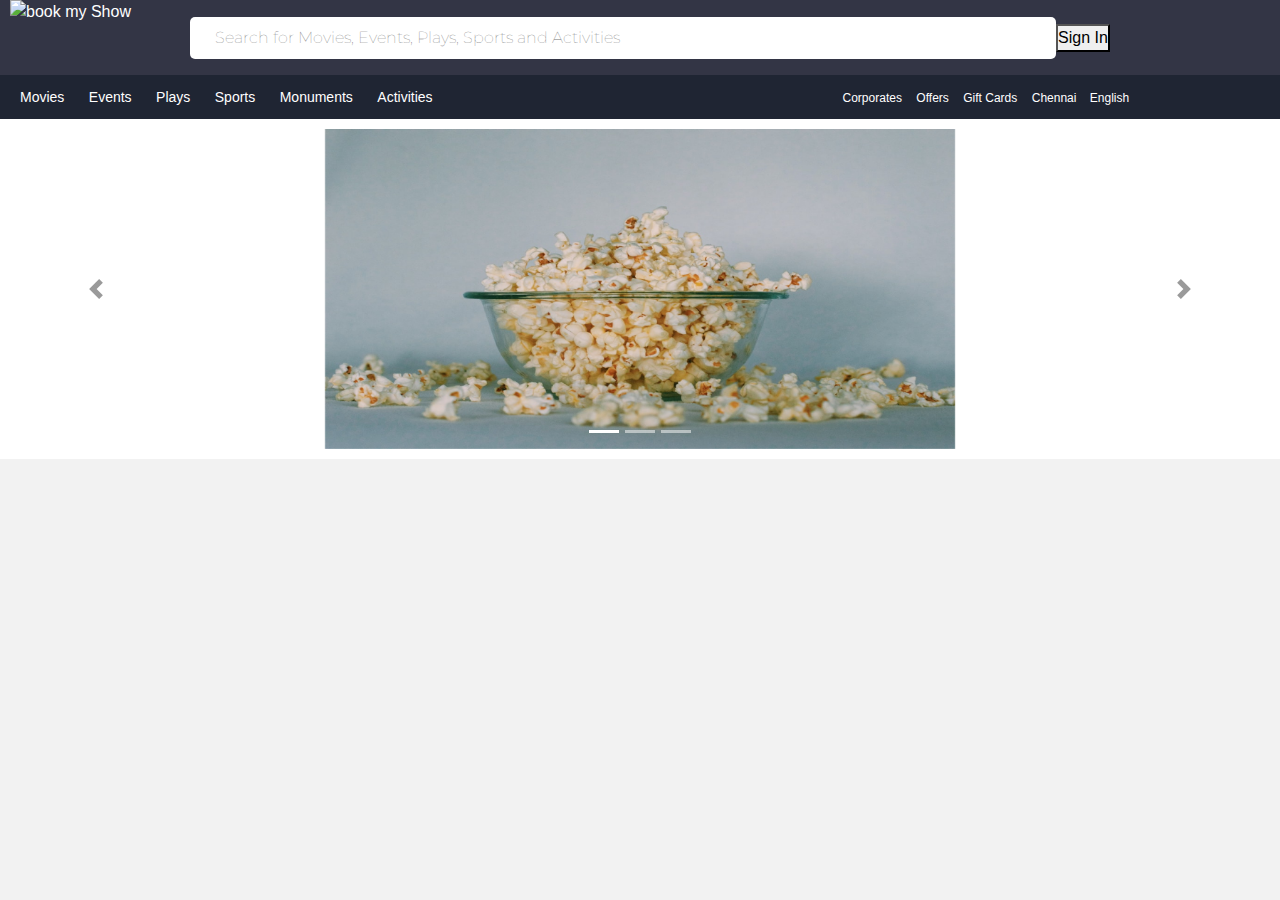
==== index.html @ beffe7b0 "Rough MVC" ====
<!DOCTYPE html>
<html>
<head>
	<title></title>
</head>
<link rel="stylesheet" type="text/css" href="./BMS.css">
<link rel="stylesheet" href="https://maxcdn.bootstrapcdn.com/bootstrap/4.5.0/css/bootstrap.min.css">
<script src="https://ajax.googleapis.com/ajax/libs/jquery/3.5.1/jquery.min.js"></script>
<script src="https://cdnjs.cloudflare.com/ajax/libs/popper.js/1.16.0/umd/popper.min.js"></script>
<script src="https://maxcdn.bootstrapcdn.com/bootstrap/4.5.0/js/bootstrap.min.js"></script>
<body>
	
    <!-- Nav Bar Content is available here-->
    <nav id="nav-bar">
			<div class="main-nav-bar-container">
				<img src="https://etimg.etb2bimg.com/thumb/69202666.cms?width=610&resizemode=3" alt="book my Show">
				<div class="search-section">
					<i class="fas fa-search"></i>
					<input type="text" placeholder="Search for Movies, Events, Plays, Sports and Activities">
				</div>
				<button href="#jsModal" id="popup" class="jsModalTrigger" class="sign-in-btn">Sign In</button>
				<span class="slide-opener"><i class="fas fa-bars"></i></span> 
			</div>
			<div class="sub-nav-bar-container">
				<div class="main-events">
					<a href="#">Movies</a>
					<a href="#">Events</a>
					<a href="#">Plays</a>
					<a href="#">Sports</a>
					<a href="#">Monuments</a>
					<a href="#">Activities</a>
				</div>
				<div class="sub-events">
					<a href="#">Corporates</a>
					<a href="#">Offers</a>
					<a href="#">Gift Cards</a>
					<a href="#">Chennai <i class="fas fa-caret-down"></i></a>
					<a href="#">English <i class="fas fa-caret-down"></i></a>
				</div>
			</div>
		</nav>
	
		<!-- Slider content is available here-->
		<div id="sign-in-slide">
			<div class="slide-main-container">
				<div class="sign-in-up-logo">
						<i class="far fa-user fa-2x"></i>
				</div>
				<div class="sign-in-up-text">
					<div class="guest-text">Welcome</div>
					<div><button href="#">Login / Register</button></div>
				</div>
				<span class="slide-closer"><i class="fas fa-times "></i></i></span> 
			</div>
			<div class="slide-content">
				<div><a href="#">Notification</a></div> 
				<div><a href="#">QuikPay</a></div> 
				<div><a href="#">Purchase History</a></div> 
				<div><a href="#">Rewards</a></div> 
				<div><a href="#">BookASmile</a></div> 
				<div><a href="#">Help & Support</a></div> 
				<div><a href="#">Settings</a></div> 
			</div>
		</div>

			 <div id="demo" class="carousel slide" data-ride="carousel">

					<!-- Indicators -->
					<ul class="carousel-indicators">
					  <li data-target="#demo" data-slide-to="0" class="active"></li>
					  <li data-target="#demo" data-slide-to="1"></li>
					  <li data-target="#demo" data-slide-to="2"></li>
					</ul>
					
					<!-- The slideshow -->
					<div class="carousel-inner">
					  <div class="carousel-item active">
						<img src="./images/slideshow1.jpeg" alt="Image 1" width="1100" height="500">
					  </div>
					  <div class="carousel-item">
						<img src="./images/slideshow2.jpeg" alt="Image 2" width="1100" height="500">
					  </div>
					  <div class="carousel-item">
						<img src="./images/slideshow3.jpeg" alt="Image 3" width="1100" height="500">
					  </div>
					</div>
					
					<!-- Left and right controls -->
					<a class="carousel-control-prev" href="#demo" data-slide="prev">
					  <span class="carousel-control-prev-icon"></span>
					</a>
					<a class="carousel-control-next" href="#demo" data-slide="next">
					  <span class="carousel-control-next-icon"></span>
					</a>
				  </div>

<div id="jsModal" class="modal">
  <div class="modaloverlay jsOverlay"></div>
  <div class="modalcontainer">
    <p>Modal window text</p>
    <button class="modalclose jsModalClose">&#10005;</button>
  </div>

</body>

<script type="module" src="./BMS.js"></script>
<script src="https://kit.fontawesome.com/5691412a37.js"></script>
</html>
---- BMS.css ----
@import url("https://fonts.googleapis.com/css?family=Montserrat&display=swap");

@import url("https://stackpath.bootstrapcdn.com/bootstrap/4.4.1/css/bootstrap.min.css");

* {
    margin: 0;
    padding: 0;
    box-sizing: border-box;
    
}
html{
    background-color:#f2f2f2;
	font-family: "Montserrat", sans-serif !important;
}
body {


}

a {
    text-decoration: none;
}


/* Nav Bar Css starts here */
#nav-bar {
    height: 95px;
    background: #333545;
    
}

.main-nav-bar-container {
    display: flex;
    align-items: center;
}

.main-nav-bar-container img {
    width: 130px;
    height: 75px;
    color: white;
    margin-left: 10px;
}

.main-nav-bar-container .search-section {
    margin-left: 50px;
    background: white;
    padding: 1px 1px 1px 15px;
    border-radius: 5px;
}

.main-nav-bar-container i {
    font-size: 14px;
    color: rgba(0, 0, 0, 0.288);
}

.main-nav-bar-container input[type="text"] {
    height: 40px;
    width: 850px;
    color: black;
    outline: none;
    border: none;
    border-radius: 5px;
    font-size: 16px;
    font-family: Montserrat,sans-serif;
    font-weight: 100;
    padding: 1px 1px 1px 10px;
}

.main-nav-bar-container .sign-in-btn {
    margin-left: 80px;
    font-size: 12px;
    padding: 3px 9px;
    outline: none;
    border: none;
    border-radius: 5px;
    background-color: inherit; 
    border: 1px solid white;
    color:white;
    border-style: line;
    cursor: pointer;
}

.main-nav-bar-container .fa-bars {
    color: rgba(216, 216, 216, 0.438);
    font-size: 20px;
    margin-left: 20px;
    cursor: pointer;

}


/* Slider Css */
#sign-in-slide {
    z-index: 2;

    position: absolute;
    height: 100%;
    width: 25%;
    background: white;
    display: none;
    top: 0;
    right: 0;
    transition: all 0.2s;
    box-shadow: -2px 0px 8px 0px rgba(0,0,0,0.75);
}

.slide-main-container {
    display: flex;
    align-items: center;
    background: #333545;
    height: 100px;
    color: white;
}


.slide-main-container 
.sign-in-up-logo 
i {
    color: white;
    margin-left: 50px;
    margin-right: 50px;
}

.slide-main-container 
span 
i {
    color: rgb(228, 212, 212);
    margin-left: 40px;
    cursor: pointer;
}

.slide-main-container 
.sign-in-up-text div {
    font-family: Montserrat, sans-serif;
    font-weight: 100;
    font-size: 14px;
}

.slide-main-container 
.sign-in-up-text div 
button {
    margin-top: 5px;
    font-size: 12px;
    height: max-content;
    padding: 3px 9px;
    outline: none;
    border: none;
    border-radius: 5px;
    background-color: inherit; 
    border: 1px solid rgb(0, 119, 255);
    color:rgb(0, 119, 255);
    border-style: line;
    cursor: pointer;
}

.slide-main-container 
.sign-in-up-text
.guest-text {
    color: rgba(194, 194, 194, 0.555);
    text-align: center;
}

.slide-content div {
    padding: 20px 15px;
    border-bottom: 1px solid rgb(219, 216, 216);
}

.slide-content div a {
    color: black;
    font-family: Montserrat, sans-serif;
    font-weight: 100;
    font-size: 12px;
}

.slide-content div:hover {
    background: rgb(243, 239, 239);
    cursor: pointer;
}

/* Sub Events Css starts here */
.sub-nav-bar-container {
    display: flex;
    background-color: #1f2533;
    padding-top: 10px;
    padding-bottom: 10px;
    /* justify-content: center; */
}

.sub-nav-bar-container .main-events {

    margin-right: 400px;
}

.sub-nav-bar-container 
a {

    color: white;
    font-weight: 100;
    font-size: 14px;
}

.sub-nav-bar-container
.main-events 
a {

    margin-left: 20px;
}

.sub-nav-bar-container
.sub-events 
a {

    margin-left: 10px;
    font-size: 12px;
}


/* SLIDESHOW */
.carousel{
    margin-top: 1.5rem;
    text-align: center;
    padding: 10px;
    background-color: white;
    position: absolute;
}
.carousel-inner img {
    width: 50%;
    height: 320px;

  }
  .carousel-control-next, .carousel-control-prev {
    overflow: hidden;
    opacity: .99!important;
}
.carousel-control-prev-icon{
    filter: drop-shadow(32px 0px 0px grey);
    transform: translate(-32px, 0px);
    opacity: .8;

}
.carousel-control-next-icon{
    filter: drop-shadow(-32px 0px 0px grey);
    transform: translate(32px, 0px);
    opacity: .8;
    
}
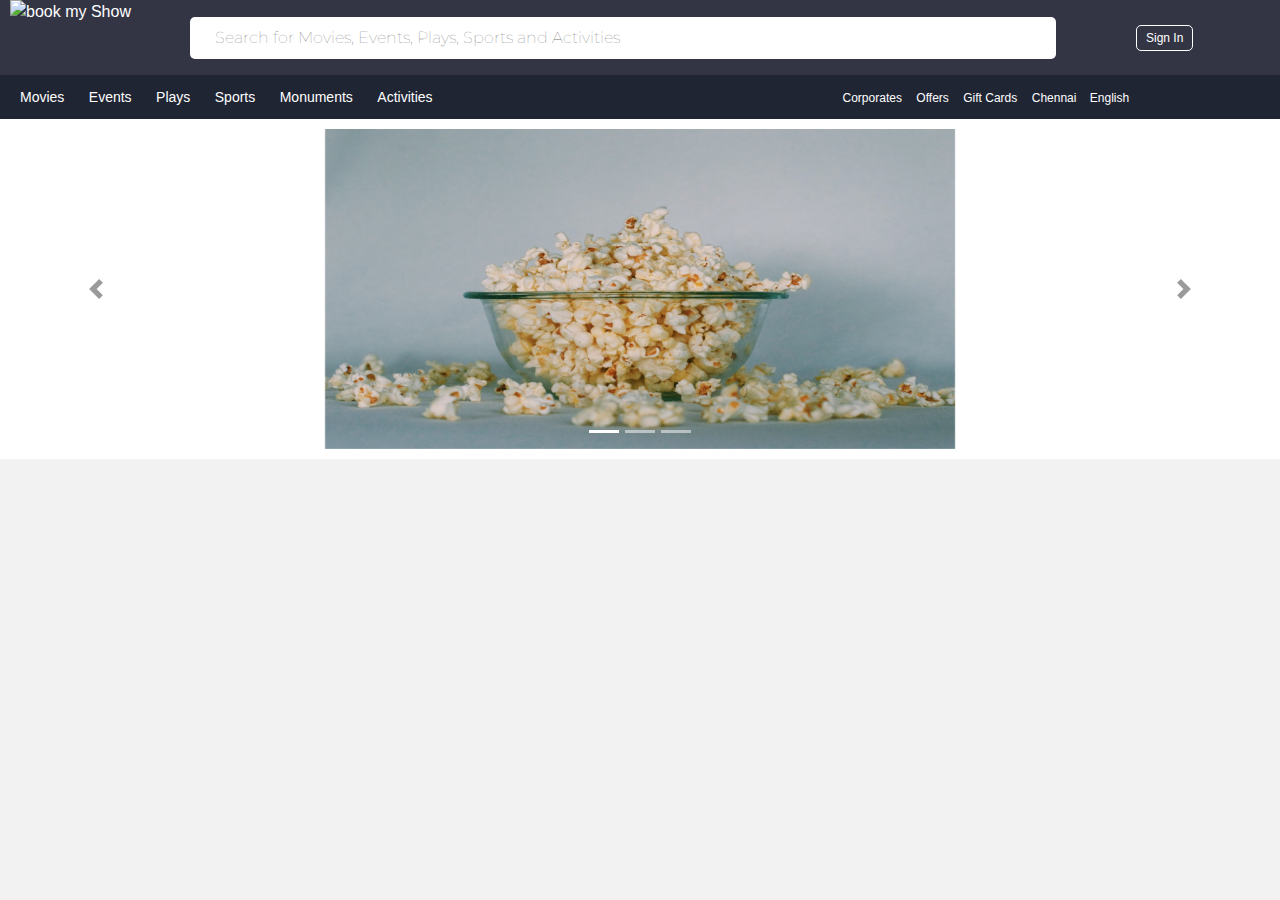
==== commit 5d31865e: "Rough MVC" ====
--- a/index.html
+++ b/index.html
@@ -18,7 +18,7 @@
 					<i class="fas fa-search"></i>
 					<input type="text" placeholder="Search for Movies, Events, Plays, Sports and Activities">
 				</div>
-				<button href="#jsModal" id="popup" class="jsModalTrigger" class="sign-in-btn">Sign In</button>
+				<button onclick="window.location.href = 'sign_in_page.html'" class="sign-in-btn">Sign In</button>
 				<span class="slide-opener"><i class="fas fa-bars"></i></span> 
 			</div>
 			<div class="sub-nav-bar-container">
@@ -93,14 +93,6 @@
 					  <span class="carousel-control-next-icon"></span>
 					</a>
 				  </div>
-
-<div id="jsModal" class="modal">
-  <div class="modaloverlay jsOverlay"></div>
-  <div class="modalcontainer">
-    <p>Modal window text</p>
-    <button class="modalclose jsModalClose">&#10005;</button>
-  </div>
-
 </body>
 
 <script type="module" src="./BMS.js"></script>
--- a/BMS.css
+++ b/BMS.css
@@ -243,5 +243,4 @@
     transform: translate(32px, 0px);
     opacity: .8;
     
-}
-
+}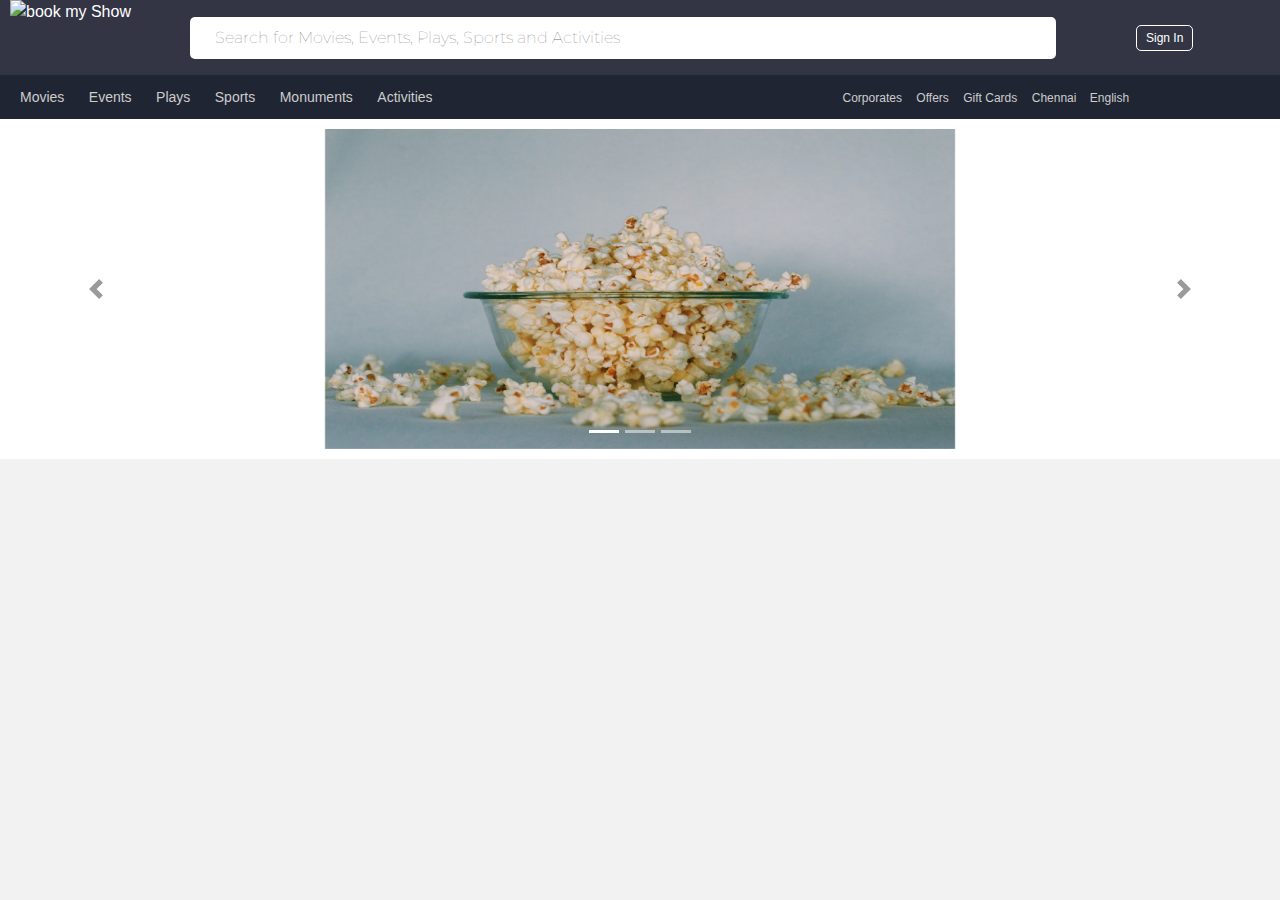
==== commit 62273f46: "Modals" ====
--- a/index.html
+++ b/index.html
@@ -1,5 +1,6 @@
 <!DOCTYPE html>
 <html>
+
 <head>
 	<title></title>
 </head>
@@ -8,93 +9,148 @@
 <script src="https://ajax.googleapis.com/ajax/libs/jquery/3.5.1/jquery.min.js"></script>
 <script src="https://cdnjs.cloudflare.com/ajax/libs/popper.js/1.16.0/umd/popper.min.js"></script>
 <script src="https://maxcdn.bootstrapcdn.com/bootstrap/4.5.0/js/bootstrap.min.js"></script>
+
 <body>
-	
-    <!-- Nav Bar Content is available here-->
-    <nav id="nav-bar">
-			<div class="main-nav-bar-container">
-				<img src="https://etimg.etb2bimg.com/thumb/69202666.cms?width=610&resizemode=3" alt="book my Show">
-				<div class="search-section">
-					<i class="fas fa-search"></i>
-					<input type="text" placeholder="Search for Movies, Events, Plays, Sports and Activities">
-				</div>
-				<button onclick="window.location.href = 'sign_in_page.html'" class="sign-in-btn">Sign In</button>
-				<span class="slide-opener"><i class="fas fa-bars"></i></span> 
+
+	<!-- Nav Bar Content is available here-->
+	<nav id="nav-bar">
+		<div class="main-nav-bar-container">
+			<img src="https://etimg.etb2bimg.com/thumb/69202666.cms?width=610&resizemode=3" alt="book my Show">
+			<div class="search-section">
+				<i class="fas fa-search"></i>
+				<input type="text" placeholder="Search for Movies, Events, Plays, Sports and Activities">
 			</div>
-			<div class="sub-nav-bar-container">
-				<div class="main-events">
-					<a href="#">Movies</a>
-					<a href="#">Events</a>
-					<a href="#">Plays</a>
-					<a href="#">Sports</a>
-					<a href="#">Monuments</a>
-					<a href="#">Activities</a>
-				</div>
-				<div class="sub-events">
-					<a href="#">Corporates</a>
-					<a href="#">Offers</a>
-					<a href="#">Gift Cards</a>
-					<a href="#">Chennai <i class="fas fa-caret-down"></i></a>
-					<a href="#">English <i class="fas fa-caret-down"></i></a>
-				</div>
+			<button id="modalTrigger" class="sign-in-btn">Sign In</button>
+			<span class="slide-opener"><i class="fas fa-bars"></i></span>
+		</div>
+		<div class="sub-nav-bar-container">
+			<div class="main-events">
+				<a href="#">Movies</a>
+				<a href="#">Events</a>
+				<a href="#">Plays</a>
+				<a href="#">Sports</a>
+				<a href="#">Monuments</a>
+				<a href="#">Activities</a>
 			</div>
-		</nav>
-	
-		<!-- Slider content is available here-->
-		<div id="sign-in-slide">
-			<div class="slide-main-container">
-				<div class="sign-in-up-logo">
-						<i class="far fa-user fa-2x"></i>
-				</div>
-				<div class="sign-in-up-text">
-					<div class="guest-text">Welcome</div>
-					<div><button href="#">Login / Register</button></div>
-				</div>
-				<span class="slide-closer"><i class="fas fa-times "></i></i></span> 
+			<div class="sub-events">
+				<a href="#">Corporates</a>
+				<a href="#">Offers</a>
+				<a href="#">Gift Cards</a>
+				<a href="#">Chennai <i class="fas fa-caret-down"></i></a>
+				<a href="#">English <i class="fas fa-caret-down"></i></a>
 			</div>
-			<div class="slide-content">
-				<div><a href="#">Notification</a></div> 
-				<div><a href="#">QuikPay</a></div> 
-				<div><a href="#">Purchase History</a></div> 
-				<div><a href="#">Rewards</a></div> 
-				<div><a href="#">BookASmile</a></div> 
-				<div><a href="#">Help & Support</a></div> 
-				<div><a href="#">Settings</a></div> 
+		</div>
+	</nav>
+
+	<!-- Slider content is available here-->
+	<div id="sign-in-slide">
+		<div class="slide-main-container">
+			<div class="sign-in-up-logo">
+				<i class="far fa-user fa-2x"></i>
+			</div>
+			<div class="sign-in-up-text">
+				<div class="guest-text">Welcome</div>
+				<!-- <div><button href="#">Login / Register</button></div> -->
+			</div>
+			<span class="slide-closer"><i class="fas fa-times "></i></i></span>
+		</div>
+		<div class="slide-content">
+			<div><a href="#">Notification</a></div>
+			<div><a href="#">QuikPay</a></div>
+			<div><a href="#">Purchase History</a></div>
+			<div><a href="#">Rewards</a></div>
+			<div><a href="#">BookASmile</a></div>
+			<div><a href="#">Help & Support</a></div>
+			<div><a href="#">Settings</a></div>
+		</div>
+	</div>
+
+	<div id="demo" class="carousel slide" data-ride="carousel">
+
+		<!-- Indicators -->
+		<ul class="carousel-indicators">
+			<li data-target="#demo" data-slide-to="0" class="active"></li>
+			<li data-target="#demo" data-slide-to="1"></li>
+			<li data-target="#demo" data-slide-to="2"></li>
+		</ul>
+
+		<!-- The slideshow -->
+		<div class="carousel-inner">
+			<div class="carousel-item active">
+				<img src="./images/slideshow1.jpeg" alt="Image 1" width="1100" height="500">
+			</div>
+			<div class="carousel-item">
+				<img src="./images/slideshow2.jpeg" alt="Image 2" width="1100" height="500">
+			</div>
+			<div class="carousel-item">
+				<img src="./images/slideshow3.jpeg" alt="Image 3" width="1100" height="500">
 			</div>
 		</div>
 
-			 <div id="demo" class="carousel slide" data-ride="carousel">
+		<!-- Left and right controls -->
+		<a class="carousel-control-prev" href="#demo" data-slide="prev">
+			<span class="carousel-control-prev-icon"></span>
+		</a>
+		<a class="carousel-control-next" href="#demo" data-slide="next">
+			<span class="carousel-control-next-icon"></span>
+		</a>
+	</div>
+	<!-- The Modal -->
+	<div id="signinModal" class="modal">
 
-					<!-- Indicators -->
-					<ul class="carousel-indicators">
-					  <li data-target="#demo" data-slide-to="0" class="active"></li>
-					  <li data-target="#demo" data-slide-to="1"></li>
-					  <li data-target="#demo" data-slide-to="2"></li>
-					</ul>
-					
-					<!-- The slideshow -->
-					<div class="carousel-inner">
-					  <div class="carousel-item active">
-						<img src="./images/slideshow1.jpeg" alt="Image 1" width="1100" height="500">
-					  </div>
-					  <div class="carousel-item">
-						<img src="./images/slideshow2.jpeg" alt="Image 2" width="1100" height="500">
-					  </div>
-					  <div class="carousel-item">
-						<img src="./images/slideshow3.jpeg" alt="Image 3" width="1100" height="500">
-					  </div>
+		<!-- Modal content -->
+		<div class="modal-content">
+			<span class="closeModal">&times;</span>
+			<div class="tab-section">
+				<button id="signIn">Sign In</button>
+				<button id="signUp">Sign Up</button>
+			</div>
+			<div id="sign-in-section">
+			<h3>Sign in</h3>
+			<form>
+				<div>
+					<div id="signInEmail-section">
+						<label id="signInEmailLabel" for="email">Email address:</label>
+						<input id="signInEmail"></input>
 					</div>
-					
-					<!-- Left and right controls -->
-					<a class="carousel-control-prev" href="#demo" data-slide="prev">
-					  <span class="carousel-control-prev-icon"></span>
-					</a>
-					<a class="carousel-control-next" href="#demo" data-slide="next">
-					  <span class="carousel-control-next-icon"></span>
-					</a>
-				  </div>
+					<div id="signInPassword-section">
+
+						<label id="signInPasswordLabel" for="password">Password:</label>
+						<input id="signInPassword"></input>
+					</div>
+					<button id="sign-in-submit">Submit</button>
+
+				</div>
+			</div>
+			<div id="sign-up-section">
+					<h3>Sign up</h3>
+					<form>
+						<div>
+								<div id="signUpName-section">
+										<label id="signUpNameLabel" for="name">Name:</label>
+										<input id="signUpName"></input>
+									</div>
+							<div id="signUpEmail-section">
+								<label id="signUpEmailLabel" for="email">Email address:</label>
+								<input id="signUpEmail"></input>
+							</div>
+							<div id="signUpPassword-section">
+		
+								<label id="signUpPasswordLabel" for="password">Password:</label>
+								<input id="signUpPassword"></input>
+							</div>
+							<button id="sign-up-submit">Submit</button>
+		
+						</div>
+					</div>
+			</form>
+		</div>
+
+	</div>
+	<script type="module" src="./BMS.js"></script>
+<script src="https://kit.fontawesome.com/5691412a37.js"></script>
 </body>
 
-<script type="module" src="./BMS.js"></script>
-<script src="https://kit.fontawesome.com/5691412a37.js"></script>
+
+
 </html>--- a/BMS.css
+++ b/BMS.css
@@ -6,8 +6,10 @@
     margin: 0;
     padding: 0;
     box-sizing: border-box;
-    
-}
+
+    
+}
+
 html{
     background-color:#f2f2f2;
 	font-family: "Montserrat", sans-serif !important;
@@ -16,11 +18,6 @@
 
 
 }
-
-a {
-    text-decoration: none;
-}
-
 
 /* Nav Bar Css starts here */
 #nav-bar {
@@ -108,8 +105,10 @@
     display: flex;
     align-items: center;
     background: #333545;
-    height: 100px;
-    color: white;
+    height: 90px;
+    color: white;
+padding-bottom: 10px;
+padding-top: 10px;
 }
 
 
@@ -125,7 +124,8 @@
 span 
 i {
     color: rgb(228, 212, 212);
-    margin-left: 40px;
+    margin-left: 60px;
+    /* margin-bottom: 20px; */
     cursor: pointer;
 }
 
@@ -133,7 +133,8 @@
 .sign-in-up-text div {
     font-family: Montserrat, sans-serif;
     font-weight: 100;
-    font-size: 14px;
+    font-size: 18px;
+
 }
 
 .slide-main-container 
@@ -170,6 +171,7 @@
     font-family: Montserrat, sans-serif;
     font-weight: 100;
     font-size: 12px;
+    text-decoration: none;
 }
 
 .slide-content div:hover {
@@ -194,26 +196,46 @@
 .sub-nav-bar-container 
 a {
 
-    color: white;
+    color: rgb(206, 204, 204);
     font-weight: 100;
     font-size: 14px;
+    text-decoration: none;
 }
 
 .sub-nav-bar-container
 .main-events 
 a {
-
+    text-decoration: none;
     margin-left: 20px;
-}
+    font-weight: 300;
+    
+}
+.sub-nav-bar-container
+.main-events 
+a:hover {
+    color: white;
+
+}
+
 
 .sub-nav-bar-container
 .sub-events 
 a {
+    font-weight: 300;
+
+    color: rgb(206, 204, 204);
+    text-decoration: none;
 
     margin-left: 10px;
     font-size: 12px;
 }
 
+.sub-nav-bar-container
+.sub-events 
+a:hover {
+    color: white;
+
+}
 
 /* SLIDESHOW */
 .carousel{
@@ -243,4 +265,108 @@
     transform: translate(32px, 0px);
     opacity: .8;
     
-}+}
+
+/* The Modal */
+.modal {
+    display: none; 
+    position: fixed;
+    z-index: 1; 
+    padding-top: 100px; 
+    padding-left: 300px; 
+    padding-right: 300px; 
+    left: 0;
+    top: 0;
+    width: 100%;
+    height: 100%; 
+    overflow: auto; 
+    background-color: rgb(0,0,0); 
+    background-color: rgba(0,0,0,0.4);
+  }
+  
+  /* Modal Content */
+  .modal-content {
+    background-color: #fefefe;
+    margin: auto;
+    padding: 20px;
+    border: 1px solid #888;
+    width: 80%;
+
+  }
+  .modal-content h3{
+      text-align: center;
+      color: #333545;
+  }
+  
+  /* The Close Button */
+  .closeModal {
+    color: #aaaaaa;
+    text-align: right;
+
+    font-size: 28px;
+    font-weight: bold;
+  }
+  
+  .closeModal:hover,
+  .closeModal:focus {
+    color: #000;
+    text-decoration: none;
+    cursor: pointer;
+
+  }
+
+  /* SignIn/SignUp */
+
+  #signInEmail-section,#signInPassword-section,#signUpName-section,#signUpEmail-section,#signUpPassword-section{
+      display: flex;
+      margin: 2rem;
+  }
+  #signInEmailLabel,#signInPasswordLabel,#signUpNameLabel,#signUpEmailLabel,#signUpPasswordLabel{
+    display: inline-block;
+
+  }
+  #signInEmail,#signInPassword,#signUpName,#signUpEmail,#signUpPassword{
+    display: inline-block;
+    margin-left: 1rem;
+
+}
+
+#sign-in-submit,#sign-up-submit{
+    width: 7rem;
+    height: 2rem;
+float: right;
+margin-top: 1rem;
+margin-left: 2rem;
+border:none;
+background-color: #333545;
+color: white;
+
+}
+
+.tab-section{
+    text-align: center;
+    margin-bottom: 2rem;
+    background-color: #333545;
+    padding: 7px;
+    
+}
+
+#signIn, #signUp{
+    background-color:#333545;
+    color: white;
+    padding: 8px;
+    padding-left: 20px;
+    padding-right: 20px;
+    margin-right: 10px;
+    text-decoration: none;
+    border: none;
+    outline: none;
+}
+#signIn:hover, #signUp:hover{
+    background-color:#47495f;
+
+}
+#sign-up-section{
+    display: none;
+}
+
